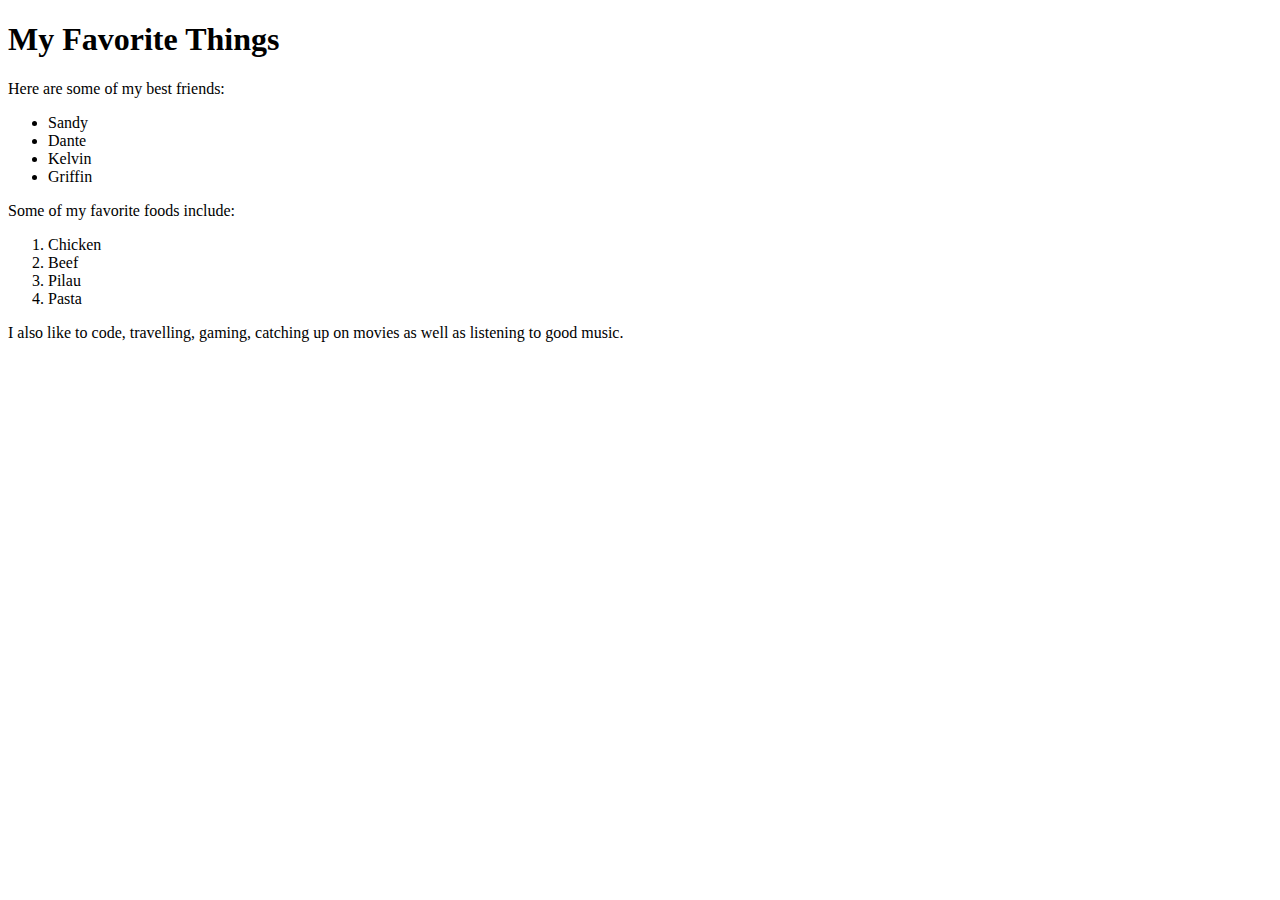
==== my-favorite-things.html @ f8c5f8fa "added image and links" ====
<!DOCTYPE html>
<html>
  <head>
    <title>My Favorite Things</title>
  </head>
  <body>
    <h1>My Favorite Things</h1>
    <p>Here are some of my best friends:</p>
    <ul>
      <li>Sandy</li>
      <li>Dante</li>
      <li>Kelvin</li>
      <li>Griffin</li>
    </ul>
    <p>Some of my favorite foods include:</p>
    <ol>
      <li>Chicken</li>
      <li>Beef</li>
      <li>Pilau</li>
      <li>Pasta</li>
    </ol>
    <p>I also like to code, travelling, gaming, catching up on movies as well as listening to good music.</p>
  </body>
</html>
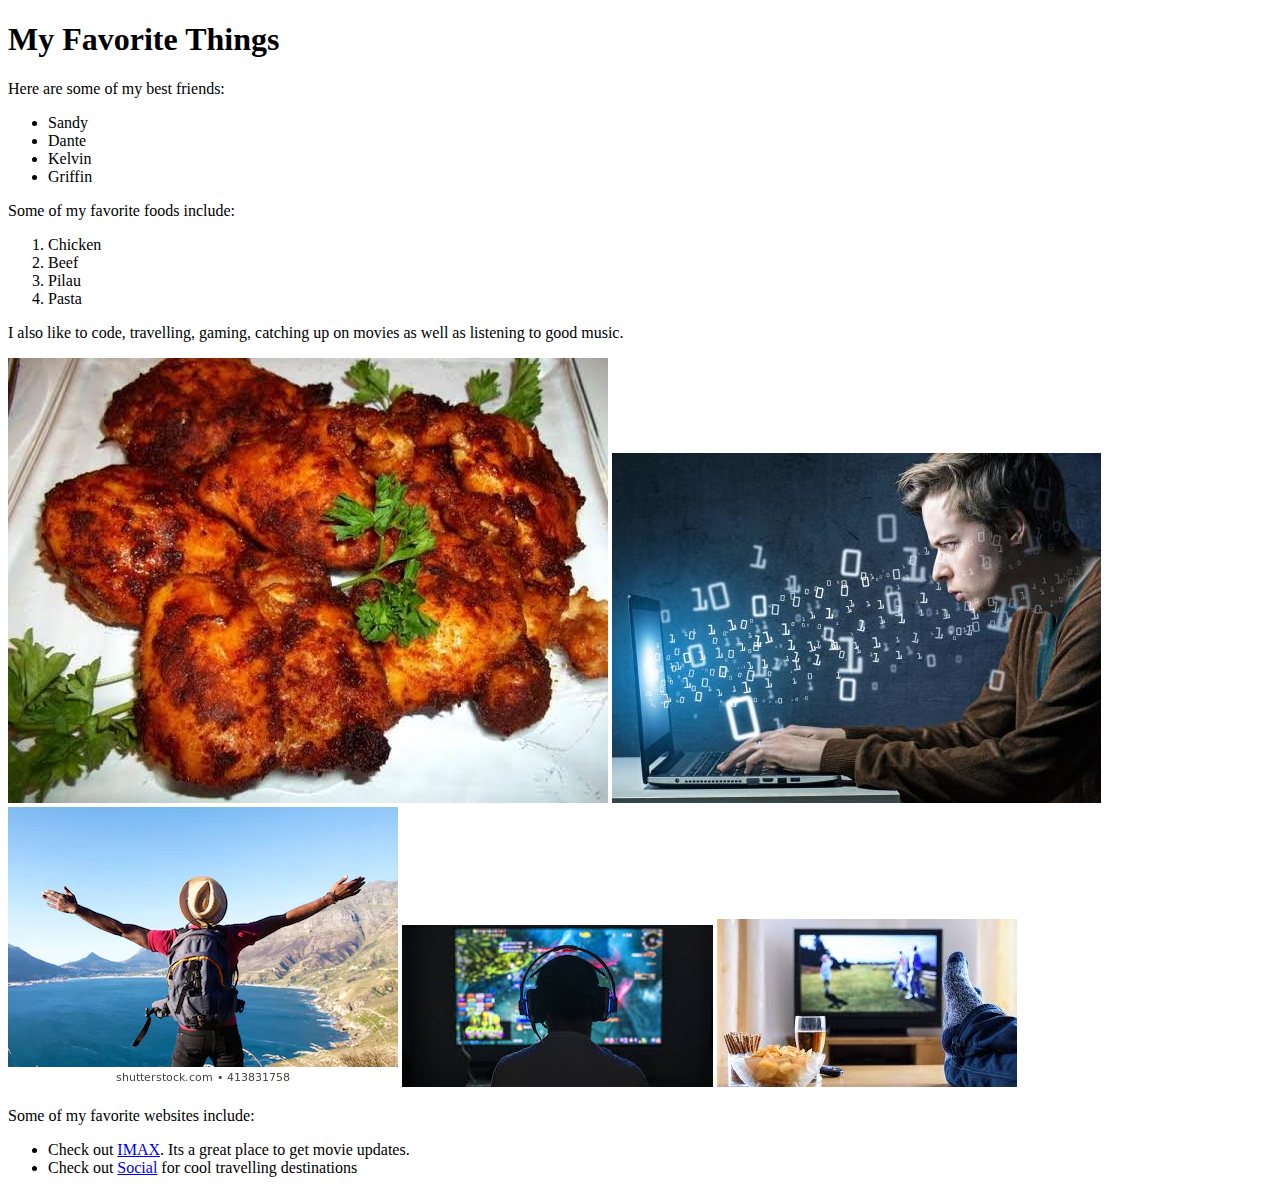
==== commit 0bea7b51: "added a few images and links of my favorite things" ====
--- a/my-favorite-things.html
+++ b/my-favorite-things.html
@@ -20,5 +20,15 @@
       <li>Pasta</li>
     </ol>
     <p>I also like to code, travelling, gaming, catching up on movies as well as listening to good music.</p>
+    <img src="./Images/chicken.jpg" alt="Food">
+    <img src="./Images/Coding.jpg" alt="Coding">
+    <img src="./Images/Travelling.webp" alt="Travelling">
+    <img src="./Images/gaming.jpeg" alt="Gaming">
+    <img src="./Images/movies2.jpeg" alt="Movies">
+    <p>Some of my favorite websites include:</p>
+    <ul>
+      <li>Check out <a href="https://www.imax.com/">IMAX</a>. Its a great place to get movie updates.</li>
+      <li>Check out <a href="https://www.socialbnb.org/">Social</a> for cool travelling destinations</li>
+    </ul>
   </body>
 </html>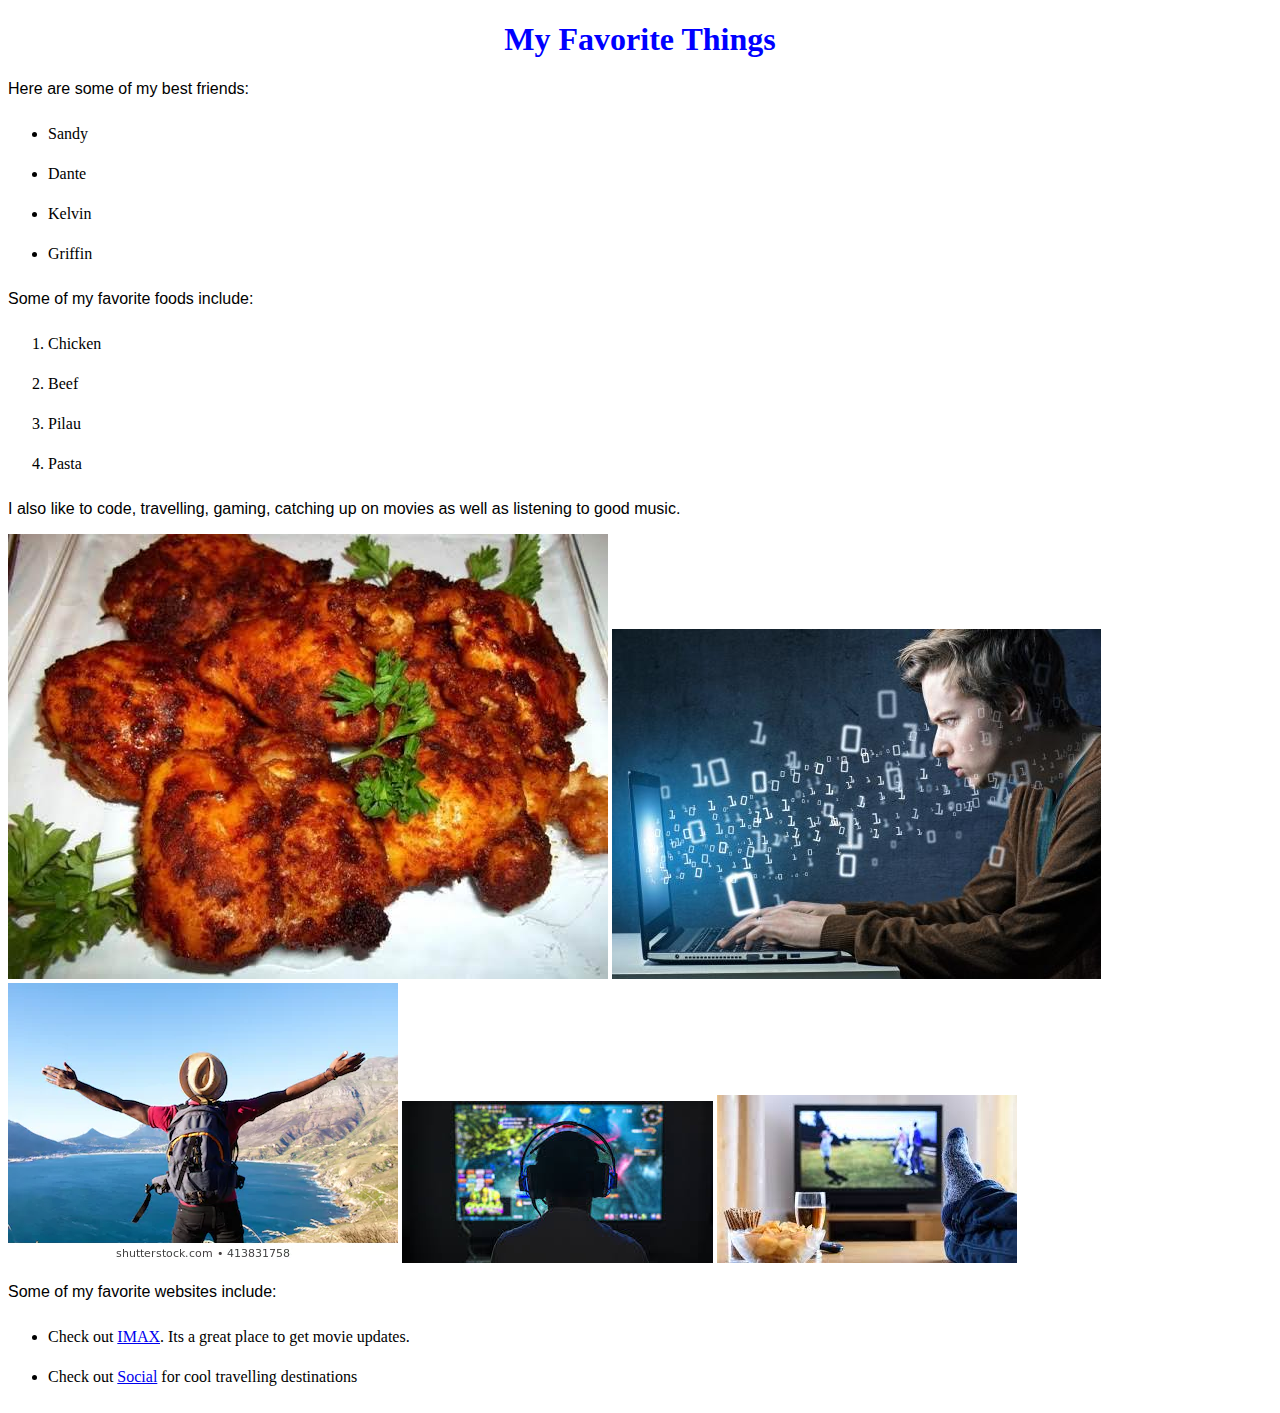
==== commit c5302c7c: "Changed to index.html and added a css folder" ====
--- a/my-favorite-things.html
+++ b/my-favorite-things.html
@@ -2,6 +2,7 @@
 <html>
   <head>
     <title>My Favorite Things</title>
+    <link rel="stylesheet" type="text/css" href="./css/styles.css">
   </head>
   <body>
     <h1>My Favorite Things</h1>
--- a/css/styles.css
+++ b/css/styles.css
@@ -0,0 +1,16 @@
+h1 {
+  color: blue;
+  text-align: center;
+}
+h2 {
+  color: green;
+  font-style: italic;
+  text-align: center;
+}
+p {
+  font-family: sans-serif;
+}
+ul, ol {
+  line-height: 40px;
+}
+
